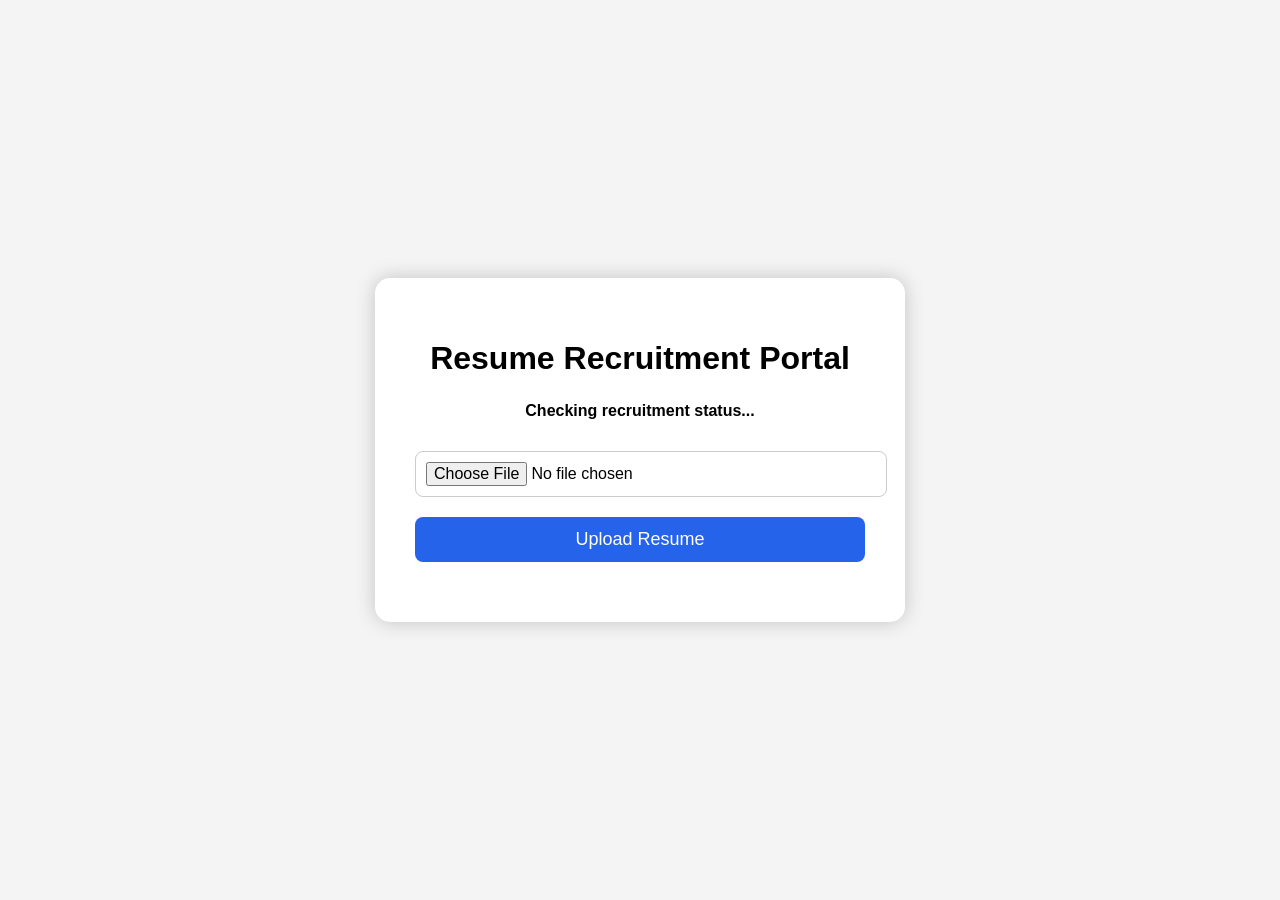
==== index.html @ 8eb92fc0 "Move frontend to repository root" ====
<!DOCTYPE html>
<html lang="en">
<head>

<meta charset="UTF-8">

<meta name="viewport" content="width=device-width, initial-scale=1.0">

<title>Resume Portal</title>

<link rel="stylesheet" href="style.css">

</head>

<body>

<div class="container">

<h1>Resume Recruitment Portal</h1>

<p id="status">Checking recruitment status...</p>

<input
type="file"
id="resume"
accept=".pdf,.docx">

<button id="uploadButton">

Upload Resume

</button>

<p id="result"></p>

</div>

<script src="script.js"></script>

</body>
</html>
---- style.css ----
body{

margin:0;

font-family:Arial,Helvetica,sans-serif;

background:#f4f4f4;

display:flex;

justify-content:center;

align-items:center;

height:100vh;

}

.container{

background:white;

padding:40px;

width:450px;

border-radius:15px;

box-shadow:0 0 20px rgba(0,0,0,.2);

text-align:center;

}

button{

margin-top:20px;

padding:12px;

width:100%;

background:#2563eb;

color:white;

font-size:18px;

border:none;

border-radius:8px;

cursor:pointer;

}

button:hover{

background:#1d4ed8;

}

input{

margin-top:20px;

width:100%;

}

#status{

font-weight:bold;

margin-top:20px;

}

#result{

margin-top:20px;

}
button{

transition:.25s;

}

button:disabled{

background:gray;

cursor:not-allowed;

}

input{

padding:10px;

font-size:16px;

margin-top:15px;

border-radius:8px;

border:1px solid #ccc;

}

h1{

margin-bottom:25px;

}

h2{

margin-top:30px;

}

a{

text-decoration:none;

}
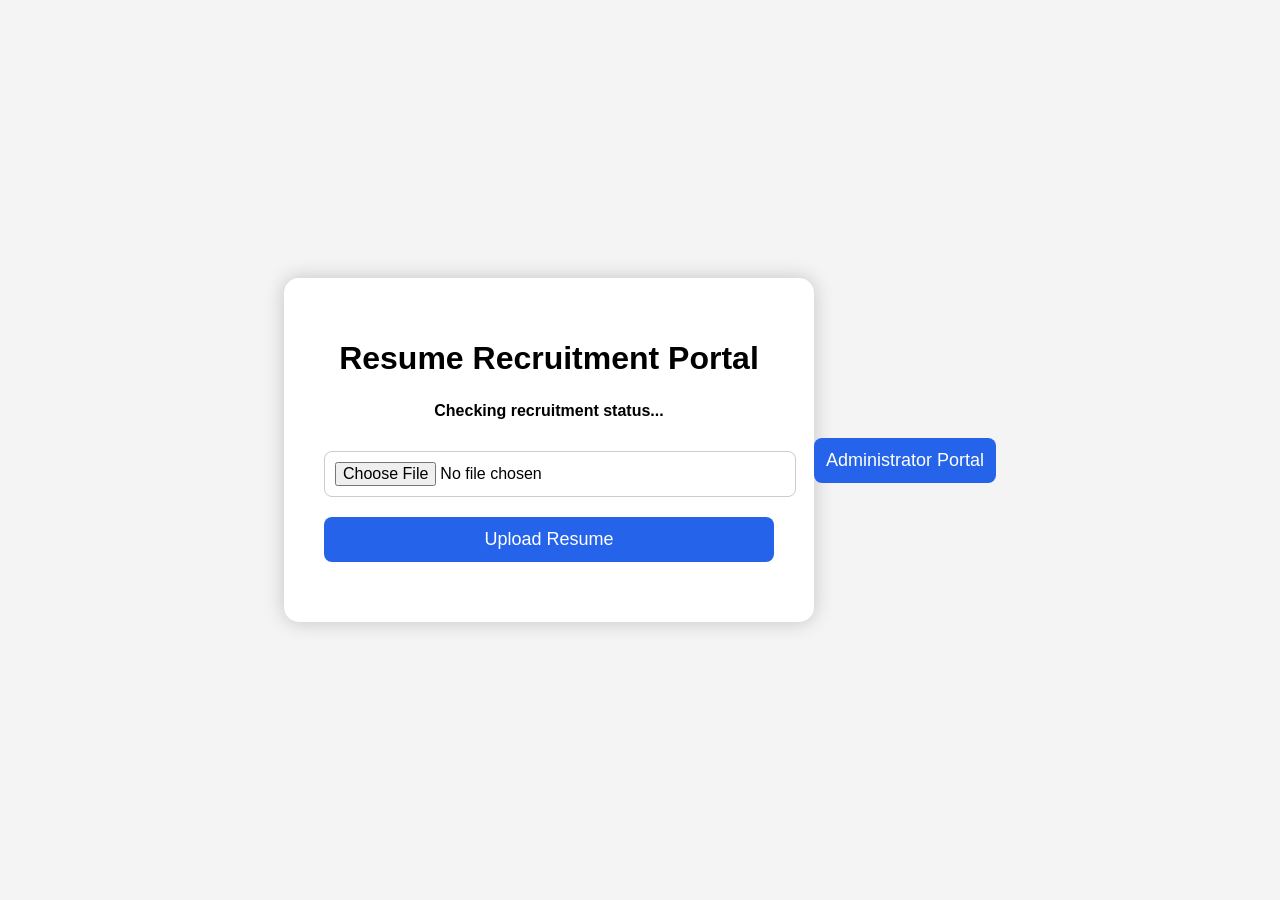
==== commit 8a028878: "Added administrator portal button" ====
--- a/index.html
+++ b/index.html
@@ -37,5 +37,9 @@
 
 <script src="script.js"></script>
 
+<a href="admin.html">
+    <button>Administrator Portal</button>
+</a>
+
 </body>
 </html>
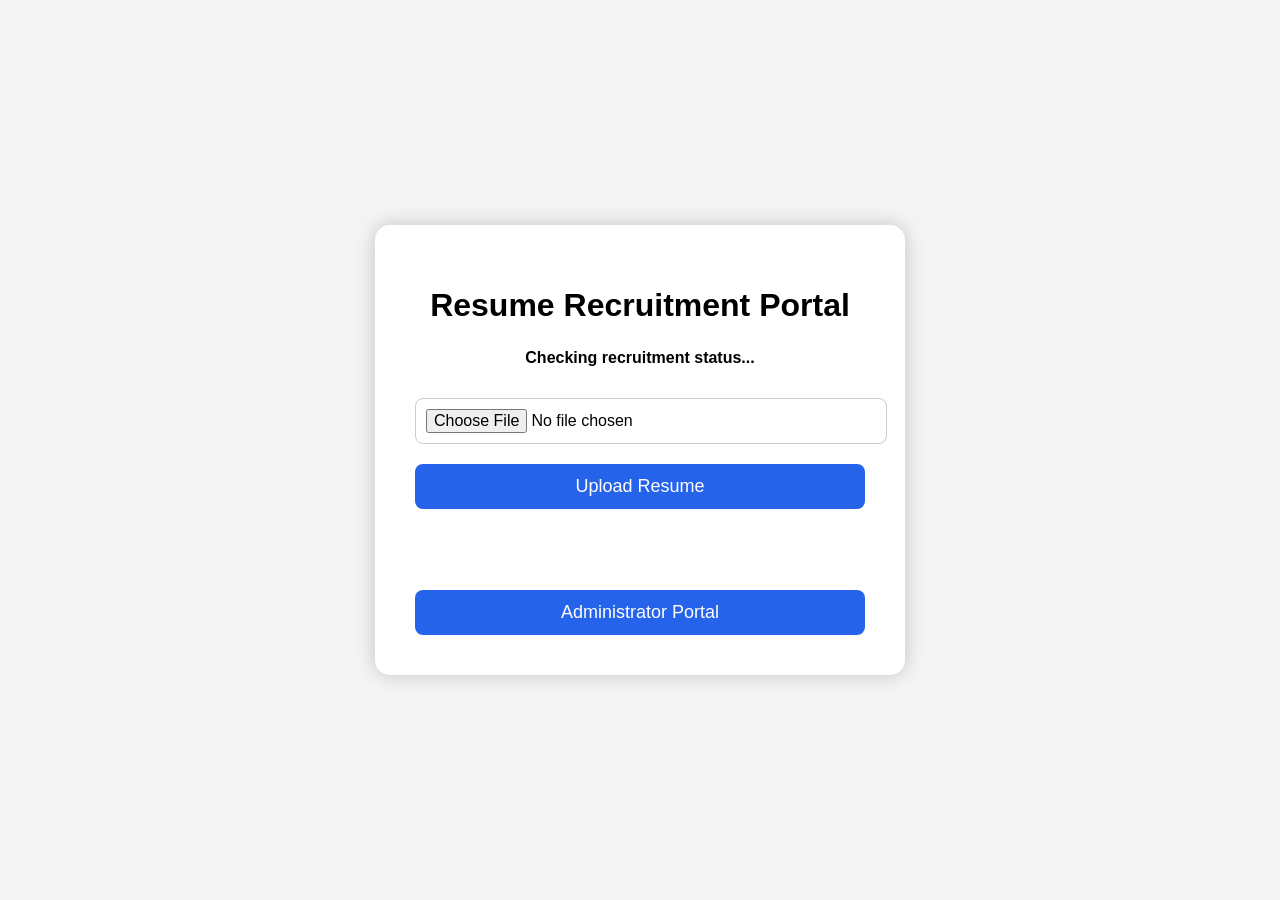
==== commit 7f2b2dc4: "Fix frontend links and update admin portal" ====
--- a/index.html
+++ b/index.html
@@ -1,5 +1,6 @@
 <!DOCTYPE html>
 <html lang="en">
+
 <head>
 
 <meta charset="UTF-8">
@@ -33,13 +34,18 @@
 
 <p id="result"></p>
 
+<br><br>
+
+<a href="admin.html">
+<button id="adminButton">
+Administrator Portal
+</button>
+</a>
+
 </div>
 
 <script src="script.js"></script>
 
-<a href="admin.html">
-    <button>Administrator Portal</button>
-</a>
+</body>
 
-</body>
 </html>
--- a/style.css
+++ b/style.css
@@ -125,4 +125,17 @@
 
 text-decoration:none;
 
+}
+#adminButton{
+
+    margin-top:25px;
+
+    width:100%;
+
+}
+
+a{
+
+    text-decoration:none;
+
 }
